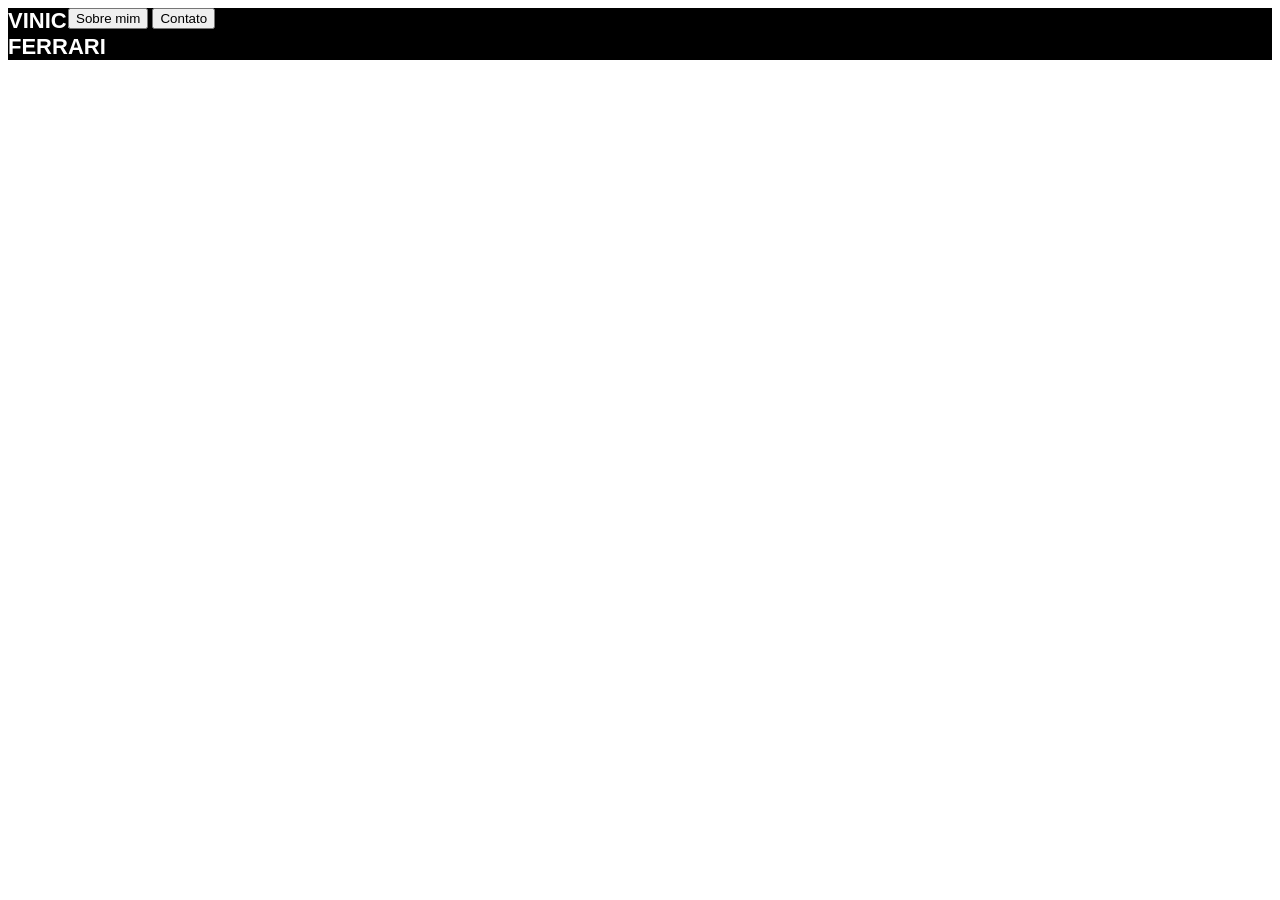
==== ProgramaçãoWeb-2024/portfolio/HTML/index.html @ 3e895743 "Organizando repositorio e inicio de criação do portfolio" ====
<html>

<head>
    <title>Vinicius Ferrari</title>
    <meta charset="UTF-8">
    <meta name="viewport" content="width=device-width, initial-scale=1.0">
    <link rel="stylesheet" href="..\CSS\index.css">
</head>

<body>


    <div class="barra-botoes">
        <div class="botao-nome">
            <a>Vinicius Ferrari</a>
        </div>
        <div class="botoes-navegacao">
            <button class="sobre-mim">Sobre mim</button>
            <button class="contato">Contato</button>
        </div>
    </div>

</body>


</html>
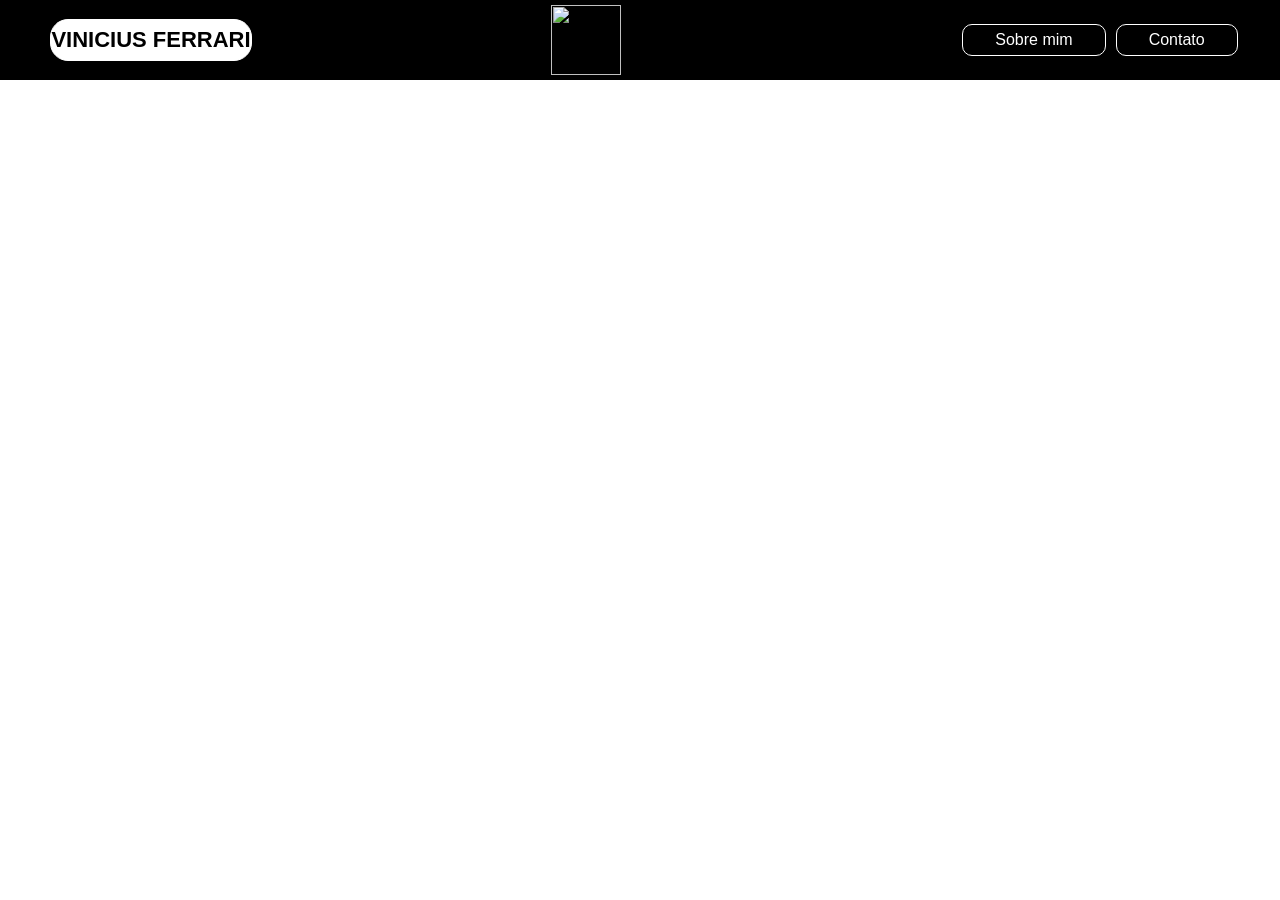
==== commit be9d6bde: "Continuação do portifolio, estilização da logo e do header" ====
--- a/ProgramaçãoWeb-2024/portfolio/HTML/index.html
+++ b/ProgramaçãoWeb-2024/portfolio/HTML/index.html
@@ -12,11 +12,12 @@
 
     <div class="barra-botoes">
         <div class="botao-nome">
-            <a>Vinicius Ferrari</a>
+            <span>Vinicius Ferrari</span>
         </div>
+        <img class="icone-logo" src="C:\Users\Aluno\Programac-oWeb\ProgramaçãoWeb-2024\portfolio\IMAGENS\ICONE-SEM-FUNDO-BRANCO.png" alt="">
         <div class="botoes-navegacao">
-            <button class="sobre-mim">Sobre mim</button>
-            <button class="contato">Contato</button>
+            <button id="hover-botoes" class="sobre-mim">Sobre mim</button>
+            <button id="hover-botoes" class="contato">Contato</button>
         </div>
     </div>
 
